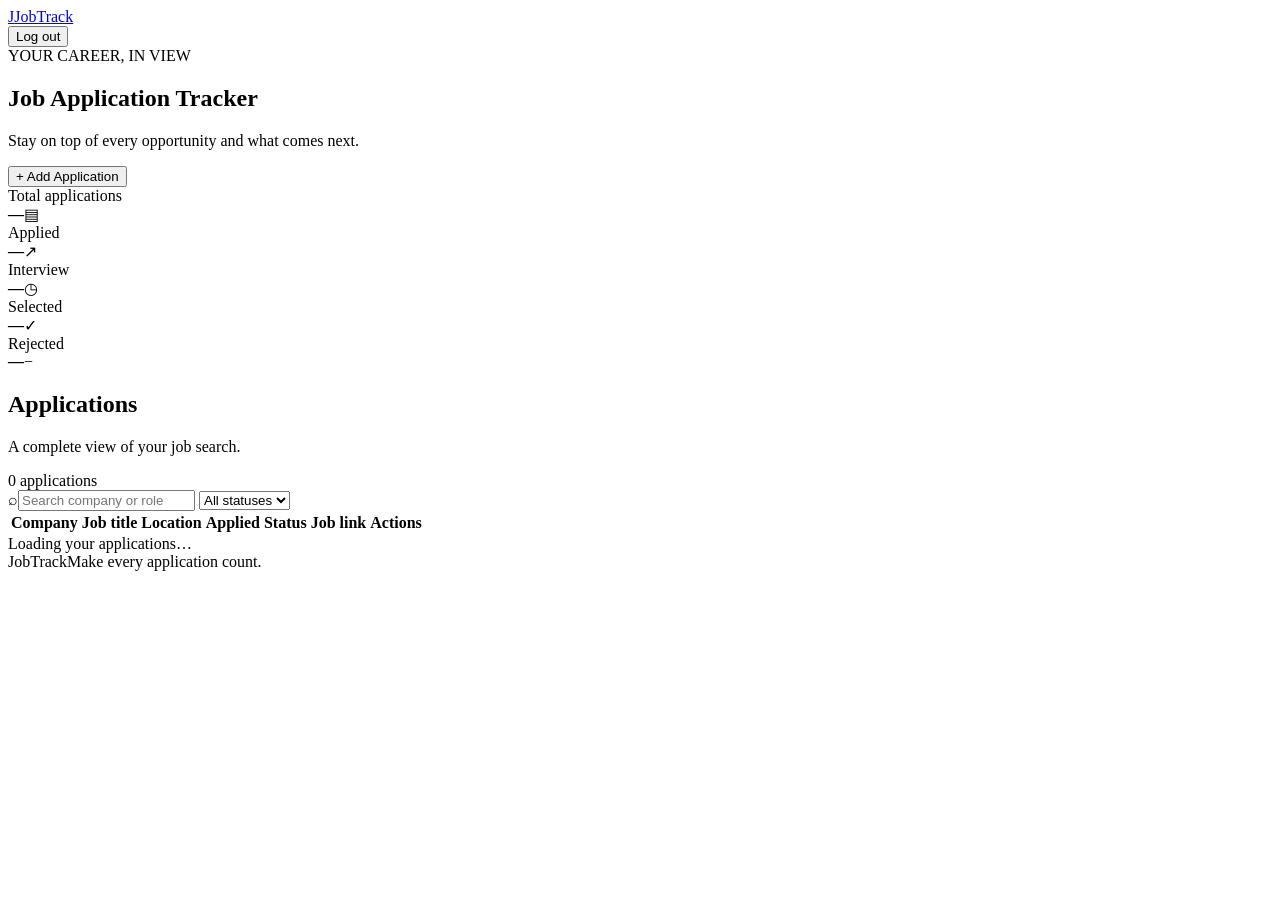
==== wwwroot/index.html @ 3ef7d1d2 "Initial release of JobTrack" ====
<!doctype html>
<html lang="en">
<head>
  <meta charset="utf-8">
  <meta name="viewport" content="width=device-width, initial-scale=1">
  <meta name="theme-color" content="#f4f7fb">
  <title>Dashboard · JobTrack</title>
  <link rel="stylesheet" href="/css/style.css">
</head>
<body class="dashboard-page">
  <header class="topbar">
    <div class="topbar-inner">
      <a class="brand" href="/" aria-label="JobTrack dashboard"><span class="brand-mark">J</span><span>JobTrack</span></a>
      <div class="topbar-right"><span class="user-email" id="user-email"></span><button class="button button-quiet" id="logout-button" type="button">Log out</button></div>
    </div>
  </header>
  <main class="dashboard container">
    <section class="welcome-row">
      <div><div class="eyebrow">YOUR CAREER, IN VIEW</div><h1>Job Application Tracker</h1><p class="muted">Stay on top of every opportunity and what comes next.</p></div>
      <button class="button button-primary" id="add-application-button" type="button"><span class="plus" aria-hidden="true">+</span> Add Application</button>
    </section>

    <div id="dashboard-message" class="notice" role="status" aria-live="polite" hidden></div>

    <section class="stats-grid" aria-label="Application statistics">
      <article class="stat-card"><div class="stat-label">Total applications</div><div class="stat-bottom"><strong id="stat-total">—</strong><span class="stat-icon icon-blue">▤</span></div></article>
      <article class="stat-card"><div class="stat-label">Applied</div><div class="stat-bottom"><strong id="stat-applied">—</strong><span class="stat-icon icon-slate">↗</span></div></article>
      <article class="stat-card"><div class="stat-label">Interview</div><div class="stat-bottom"><strong id="stat-interview">—</strong><span class="stat-icon icon-violet">◷</span></div></article>
      <article class="stat-card"><div class="stat-label">Selected</div><div class="stat-bottom"><strong id="stat-selected">—</strong><span class="stat-icon icon-green">✓</span></div></article>
      <article class="stat-card"><div class="stat-label">Rejected</div><div class="stat-bottom"><strong id="stat-rejected">—</strong><span class="stat-icon icon-rose">−</span></div></article>
    </section>

    <section class="panel applications-panel">
      <div class="panel-heading"><div><h2>Applications</h2><p class="muted">A complete view of your job search.</p></div><span id="application-count" class="count-pill">0 applications</span></div>
      <div class="filters">
        <label class="search-field"><span aria-hidden="true">⌕</span><input id="search-input" type="search" placeholder="Search company or role" aria-label="Search company or job title"></label>
        <label class="select-field"><select id="status-filter" aria-label="Filter by status"><option value="">All statuses</option><option>Applied</option><option>Interview</option><option>Selected</option><option>Rejected</option></select></label>
      </div>
      <div class="table-wrap">
        <table>
          <thead><tr><th>Company</th><th>Job title</th><th>Location</th><th>Applied</th><th>Status</th><th>Job link</th><th><span class="sr-only">Actions</span></th></tr></thead>
          <tbody id="applications-body"></tbody>
        </table>
      </div>
      <div id="empty-state" class="empty-state" hidden><span class="empty-icon">▤</span><h3>No applications found</h3><p class="muted">Add your first application or adjust your search filters.</p><button class="button button-secondary" id="empty-add-button" type="button">Add an application</button></div>
      <div id="loading-state" class="loading-state">Loading your applications…</div>
    </section>
    <footer class="dashboard-footer"><span>JobTrack</span><span>Make every application count.</span></footer>
  </main>

  <dialog id="application-dialog" class="application-dialog">
    <form id="application-form" class="dialog-card" novalidate>
      <div class="dialog-heading"><div><div class="eyebrow" id="dialog-eyebrow">NEW OPPORTUNITY</div><h2 id="dialog-title">Add application</h2></div><button class="icon-button" id="close-dialog" type="button" aria-label="Close">×</button></div>
      <div id="form-message" class="notice" role="alert" aria-live="polite" hidden></div>
      <input name="id" type="hidden">
      <div class="form-grid">
        <label>Company name<input name="companyName" required maxlength="160" placeholder="Company name"></label>
        <label>Job title<input name="jobTitle" required maxlength="160" placeholder="Role title"></label>
        <label>Location<input name="location" required maxlength="160" placeholder="City, remote, etc."></label>
        <label>Job URL <span class="optional">Optional</span><input name="jobUrl" type="url" maxlength="2048" placeholder="https://example.com/job"></label>
        <label>Applied date<input name="appliedDate" type="date" required></label>
        <label>Status<select name="status" required><option>Applied</option><option>Interview</option><option>Selected</option><option>Rejected</option></select></label>
        <label class="full-width">Notes <span class="optional">Optional</span><textarea name="notes" rows="3" maxlength="4000" placeholder="Add a reminder or useful detail…"></textarea></label>
      </div>
      <div class="dialog-actions"><button class="button button-secondary" id="cancel-dialog" type="button">Cancel</button><button class="button button-primary" id="save-application" type="submit">Save application</button></div>
    </form>
  </dialog>
  <script src="/js/api.js"></script>
  <script src="/js/dashboard.js"></script>
</body>
</html>
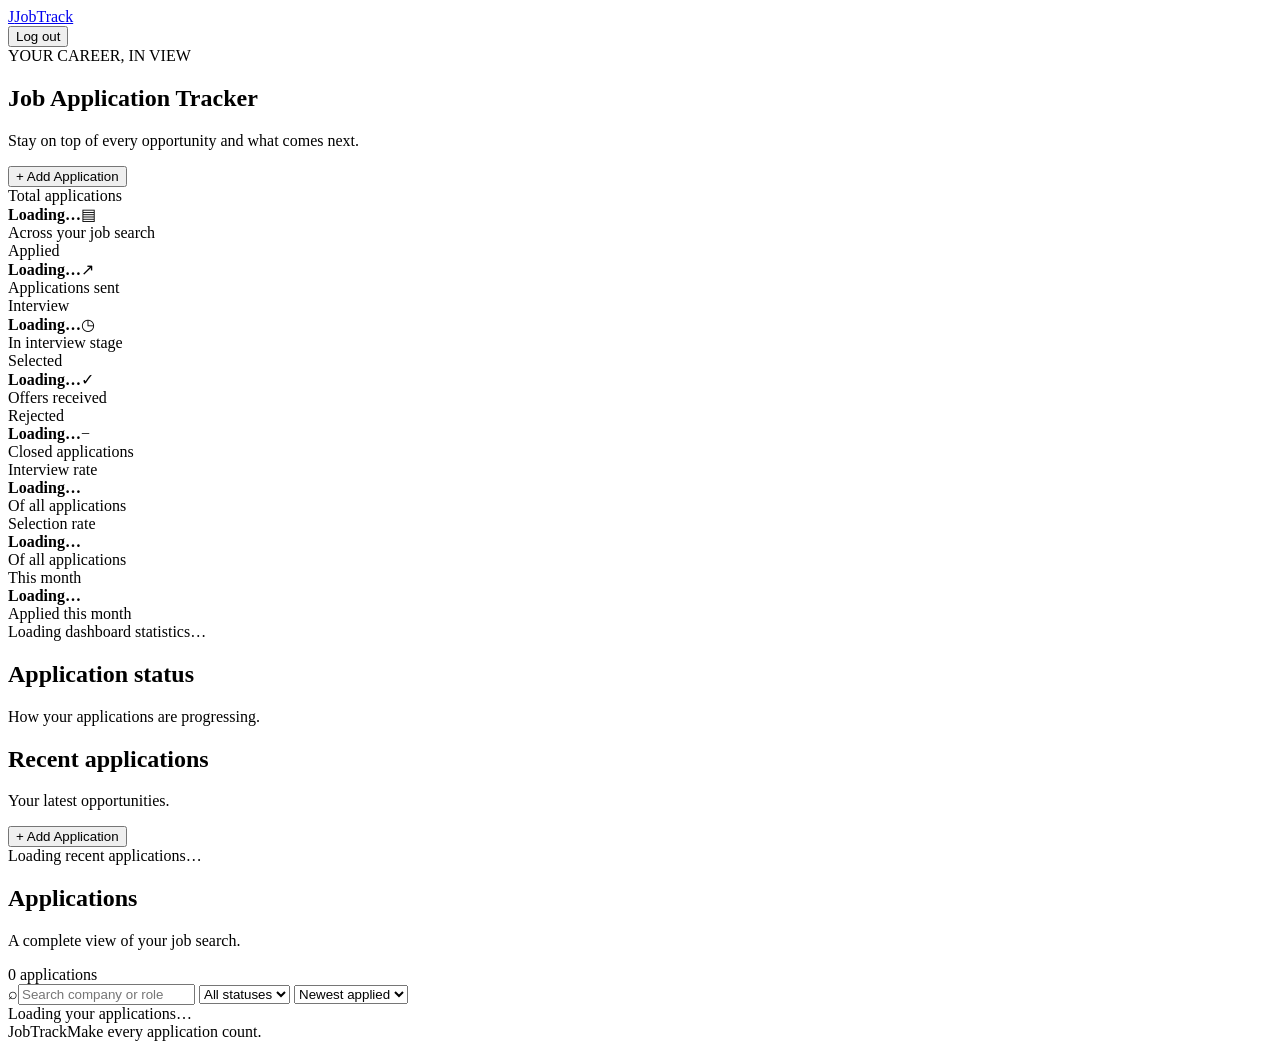
==== commit f32c5b00: "Upgrade JobTrack with V2.1 features" ====
--- a/wwwroot/index.html
+++ b/wwwroot/index.html
@@ -20,14 +20,36 @@
       <button class="button button-primary" id="add-application-button" type="button"><span class="plus" aria-hidden="true">+</span> Add Application</button>
     </section>
 
-    <div id="dashboard-message" class="notice" role="status" aria-live="polite" hidden></div>
+    <section class="stats-grid" aria-label="Application statistics" aria-busy="true" id="stats-grid">
+      <article class="stat-card stat-total"><div class="stat-label">Total applications</div><div class="stat-bottom"><strong id="stat-total">Loading…</strong><span class="stat-icon icon-blue" aria-hidden="true">▤</span></div><div class="stat-context">Across your job search</div></article>
+      <article class="stat-card"><div class="stat-label">Applied</div><div class="stat-bottom"><strong id="stat-applied">Loading…</strong><span class="stat-icon icon-slate" aria-hidden="true">↗</span></div><div class="stat-context">Applications sent</div></article>
+      <article class="stat-card"><div class="stat-label">Interview</div><div class="stat-bottom"><strong id="stat-interview">Loading…</strong><span class="stat-icon icon-violet" aria-hidden="true">◷</span></div><div class="stat-context">In interview stage</div></article>
+      <article class="stat-card"><div class="stat-label">Selected</div><div class="stat-bottom"><strong id="stat-selected">Loading…</strong><span class="stat-icon icon-green" aria-hidden="true">✓</span></div><div class="stat-context">Offers received</div></article>
+      <article class="stat-card"><div class="stat-label">Rejected</div><div class="stat-bottom"><strong id="stat-rejected">Loading…</strong><span class="stat-icon icon-rose" aria-hidden="true">−</span></div><div class="stat-context">Closed applications</div></article>
+      <article class="stat-card stat-rate"><div class="stat-label">Interview rate</div><div class="stat-bottom"><strong id="stat-interview-rate">Loading…</strong></div><div class="stat-context">Of all applications</div></article>
+      <article class="stat-card stat-rate"><div class="stat-label">Selection rate</div><div class="stat-bottom"><strong id="stat-selection-rate">Loading…</strong></div><div class="stat-context">Of all applications</div></article>
+      <article class="stat-card stat-month"><div class="stat-label">This month</div><div class="stat-bottom"><strong id="stat-this-month">Loading…</strong></div><div class="stat-context">Applied this month</div></article>
+    </section>
+    <div id="stats-loading" class="stats-loading" role="status" aria-live="polite">Loading dashboard statistics…</div>
+    <div id="stats-error" class="notice notice-error stats-error" role="alert" hidden>Unable to load dashboard statistics.</div>
 
-    <section class="stats-grid" aria-label="Application statistics">
-      <article class="stat-card"><div class="stat-label">Total applications</div><div class="stat-bottom"><strong id="stat-total">—</strong><span class="stat-icon icon-blue">▤</span></div></article>
-      <article class="stat-card"><div class="stat-label">Applied</div><div class="stat-bottom"><strong id="stat-applied">—</strong><span class="stat-icon icon-slate">↗</span></div></article>
-      <article class="stat-card"><div class="stat-label">Interview</div><div class="stat-bottom"><strong id="stat-interview">—</strong><span class="stat-icon icon-violet">◷</span></div></article>
-      <article class="stat-card"><div class="stat-label">Selected</div><div class="stat-bottom"><strong id="stat-selected">—</strong><span class="stat-icon icon-green">✓</span></div></article>
-      <article class="stat-card"><div class="stat-label">Rejected</div><div class="stat-bottom"><strong id="stat-rejected">—</strong><span class="stat-icon icon-rose">−</span></div></article>
+    <section class="dashboard-overview" aria-label="Dashboard overview">
+      <article class="panel overview-panel">
+        <div class="panel-heading"><div><h2>Application status</h2><p class="muted">How your applications are progressing.</p></div></div>
+        <div id="status-empty" class="overview-empty" hidden>No applications to summarize yet.</div>
+        <div id="status-distribution" class="status-distribution" hidden>
+          <div class="distribution-row"><div class="distribution-label"><span>Applied</span><strong id="status-count-applied">0</strong></div><div class="distribution-track" role="progressbar" aria-label="Applied applications" aria-valuemin="0" aria-valuemax="100" aria-valuenow="0"><span id="status-bar-applied" class="distribution-fill fill-applied"></span></div><span id="status-pct-applied" class="distribution-percent">0%</span></div>
+          <div class="distribution-row"><div class="distribution-label"><span>Interview</span><strong id="status-count-interview">0</strong></div><div class="distribution-track" role="progressbar" aria-label="Interview applications" aria-valuemin="0" aria-valuemax="100" aria-valuenow="0"><span id="status-bar-interview" class="distribution-fill fill-interview"></span></div><span id="status-pct-interview" class="distribution-percent">0%</span></div>
+          <div class="distribution-row"><div class="distribution-label"><span>Selected</span><strong id="status-count-selected">0</strong></div><div class="distribution-track" role="progressbar" aria-label="Selected applications" aria-valuemin="0" aria-valuemax="100" aria-valuenow="0"><span id="status-bar-selected" class="distribution-fill fill-selected"></span></div><span id="status-pct-selected" class="distribution-percent">0%</span></div>
+          <div class="distribution-row"><div class="distribution-label"><span>Rejected</span><strong id="status-count-rejected">0</strong></div><div class="distribution-track" role="progressbar" aria-label="Rejected applications" aria-valuemin="0" aria-valuemax="100" aria-valuenow="0"><span id="status-bar-rejected" class="distribution-fill fill-rejected"></span></div><span id="status-pct-rejected" class="distribution-percent">0%</span></div>
+        </div>
+      </article>
+      <article class="panel overview-panel recent-panel">
+        <div class="panel-heading"><div><h2>Recent applications</h2><p class="muted">Your latest opportunities.</p></div><button class="text-button" id="recent-add-button" type="button">+ Add Application</button></div>
+        <div id="recent-applications" class="recent-list" aria-live="polite"></div>
+        <div id="recent-loading" class="overview-empty" role="status">Loading recent applications…</div>
+        <div id="recent-empty" class="overview-empty" hidden>No applications yet.</div>
+      </article>
     </section>
 
     <section class="panel applications-panel">
@@ -35,31 +57,32 @@
       <div class="filters">
         <label class="search-field"><span aria-hidden="true">⌕</span><input id="search-input" type="search" placeholder="Search company or role" aria-label="Search company or job title"></label>
         <label class="select-field"><select id="status-filter" aria-label="Filter by status"><option value="">All statuses</option><option>Applied</option><option>Interview</option><option>Selected</option><option>Rejected</option></select></label>
+        <label class="select-field"><select id="sort-order" aria-label="Sort applications"><option value="newest">Newest applied</option><option value="oldest">Oldest applied</option><option value="company">Company A–Z</option><option value="priority">Priority</option></select></label>
       </div>
-      <div class="table-wrap">
-        <table>
-          <thead><tr><th>Company</th><th>Job title</th><th>Location</th><th>Applied</th><th>Status</th><th>Job link</th><th><span class="sr-only">Actions</span></th></tr></thead>
-          <tbody id="applications-body"></tbody>
-        </table>
-      </div>
-      <div id="empty-state" class="empty-state" hidden><span class="empty-icon">▤</span><h3>No applications found</h3><p class="muted">Add your first application or adjust your search filters.</p><button class="button button-secondary" id="empty-add-button" type="button">Add an application</button></div>
+      <div id="applications-body" class="application-list" aria-live="polite"></div>
+      <div id="empty-state" class="empty-state" hidden><span class="empty-icon">▤</span><h3 id="empty-title">No job applications yet</h3><p id="empty-description" class="muted">Add your first application to keep your job search organized.</p><button class="button button-secondary" id="empty-add-button" type="button">Add your first application</button></div>
       <div id="loading-state" class="loading-state">Loading your applications…</div>
     </section>
     <footer class="dashboard-footer"><span>JobTrack</span><span>Make every application count.</span></footer>
   </main>
 
-  <dialog id="application-dialog" class="application-dialog">
+  <dialog id="application-dialog" class="application-dialog" aria-labelledby="dialog-title">
     <form id="application-form" class="dialog-card" novalidate>
       <div class="dialog-heading"><div><div class="eyebrow" id="dialog-eyebrow">NEW OPPORTUNITY</div><h2 id="dialog-title">Add application</h2></div><button class="icon-button" id="close-dialog" type="button" aria-label="Close">×</button></div>
       <div id="form-message" class="notice" role="alert" aria-live="polite" hidden></div>
       <input name="id" type="hidden">
       <div class="form-grid">
-        <label>Company name<input name="companyName" required maxlength="160" placeholder="Company name"></label>
-        <label>Job title<input name="jobTitle" required maxlength="160" placeholder="Role title"></label>
-        <label>Location<input name="location" required maxlength="160" placeholder="City, remote, etc."></label>
+        <label>Company name <span class="required-mark">Required</span><input name="companyName" required maxlength="160" autocomplete="organization" placeholder="Company name"></label>
+        <label>Job title <span class="required-mark">Required</span><input name="jobTitle" required maxlength="160" placeholder="Role title"></label>
+        <label>Location <span class="required-mark">Required</span><input name="location" required maxlength="160" placeholder="City, remote, etc."></label>
         <label>Job URL <span class="optional">Optional</span><input name="jobUrl" type="url" maxlength="2048" placeholder="https://example.com/job"></label>
-        <label>Applied date<input name="appliedDate" type="date" required></label>
-        <label>Status<select name="status" required><option>Applied</option><option>Interview</option><option>Selected</option><option>Rejected</option></select></label>
+        <label>Applied date <span class="required-mark">Required</span><input name="appliedDate" type="date" required></label>
+        <label>Status <span class="required-mark">Required</span><select name="status" required><option value="Applied">Applied</option><option value="Interview">Interview</option><option value="Selected">Selected</option><option value="Rejected">Rejected</option></select></label>
+        <label>Job type <span class="optional">Optional</span><select name="jobType"><option value="">Not specified</option><option>Full-time</option><option>Part-time</option><option>Internship</option><option>Contract</option><option>Freelance</option></select></label>
+        <label>Work mode <span class="optional">Optional</span><select name="workMode"><option value="">Not specified</option><option>Remote</option><option>Hybrid</option><option>On-site</option></select></label>
+        <label>Salary / CTC <span class="optional">Optional</span><input name="salary" type="number" min="0" max="9999999999999999.99" step="0.01" inputmode="decimal" placeholder="e.g. 800000"></label>
+        <label>Application source <span class="optional">Optional</span><select name="applicationSource"><option value="">Not specified</option><option>LinkedIn</option><option>Naukri</option><option>Company Website</option><option>Indeed</option><option>Referral</option><option>Other</option></select></label>
+        <label>Priority <span class="optional">Optional</span><select name="priority"><option value="">Not specified</option><option>Low</option><option>Medium</option><option>High</option></select></label>
         <label class="full-width">Notes <span class="optional">Optional</span><textarea name="notes" rows="3" maxlength="4000" placeholder="Add a reminder or useful detail…"></textarea></label>
       </div>
       <div class="dialog-actions"><button class="button button-secondary" id="cancel-dialog" type="button">Cancel</button><button class="button button-primary" id="save-application" type="submit">Save application</button></div>
@@ -67,5 +90,6 @@
   </dialog>
   <script src="/js/api.js"></script>
   <script src="/js/dashboard.js"></script>
+  <div id="toast-region" class="toast-region" role="status" aria-live="polite" aria-atomic="true"></div>
 </body>
 </html>
